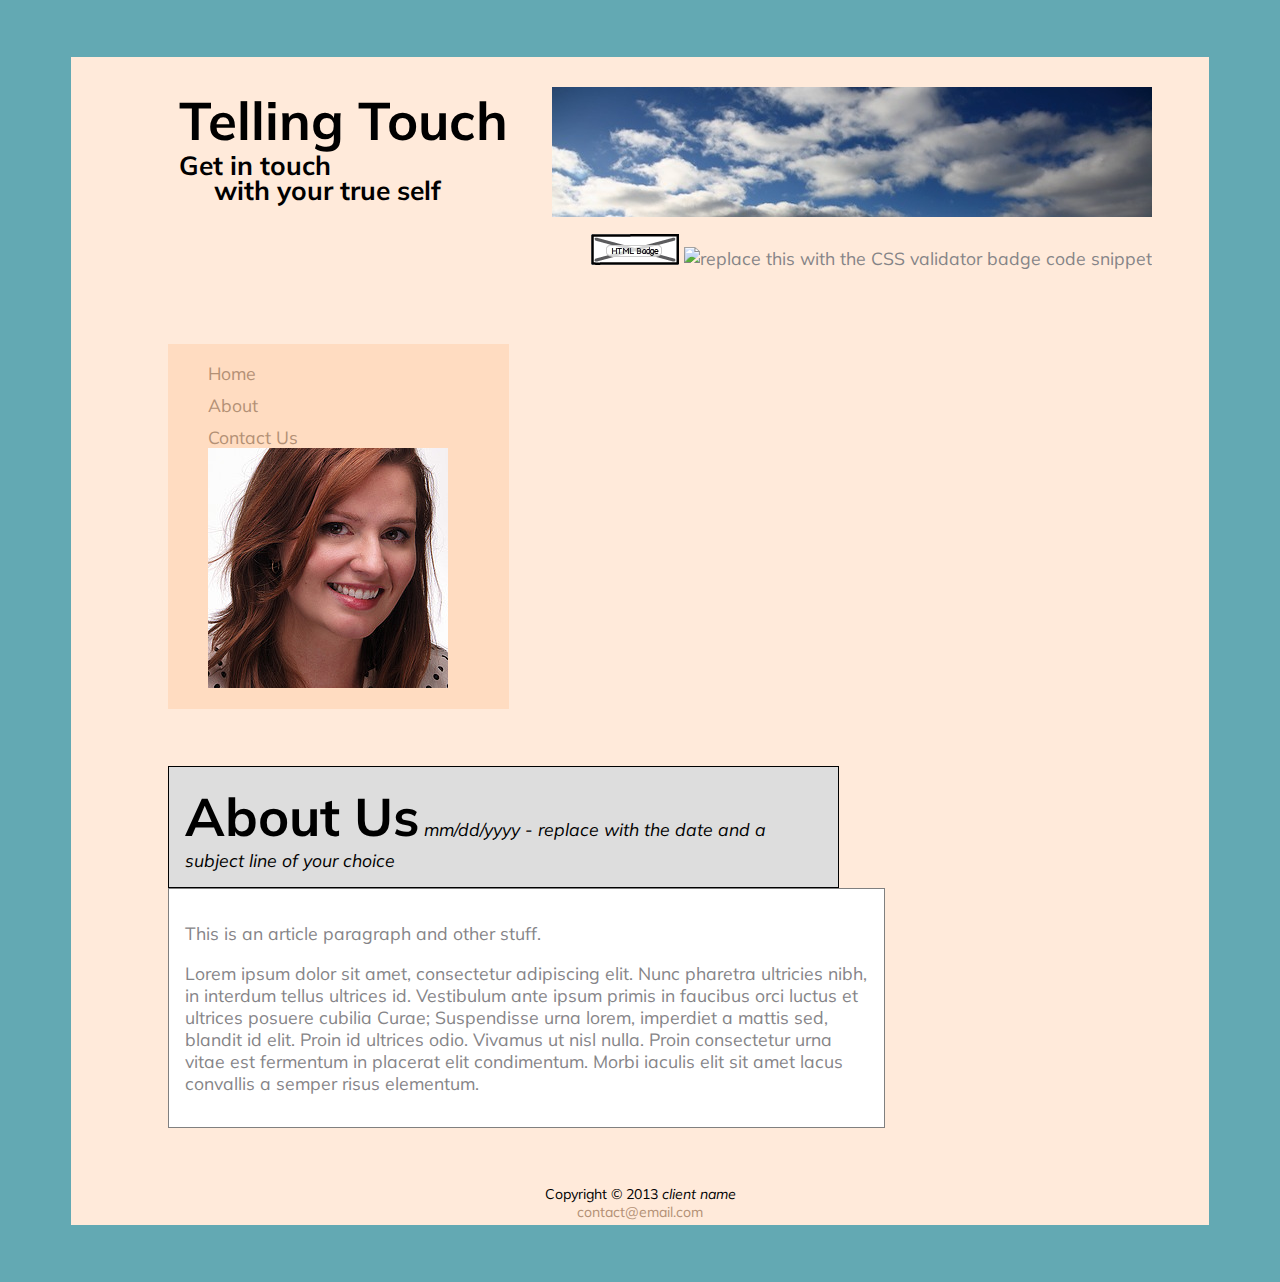
==== about.html @ 6f2949cd "completed iteration 4, added headshot to nav" ====
<!DOCTYPE html>

<!-- The doctype declares the type of coding the HTML page uses so that the browser knows how to render it. -->

<!-- The  html tag contains everything on the page: head and body-->
<html lang="en">

  <!-- The "head" container includes all the information the browser needs to display the page -->
  <head>
    <!-- Applies fonts from Google web fonts -->
    <link href='http://fonts.googleapis.com/css?family=Muli:300,400,300italic' rel='stylesheet' type='text/css'>
    <!-- the "meta" tag is used to provide, ah, meta-information about the page. 
         This one is another method to the browser what this content is and what character set we are using 
    -->
    <meta http-equiv="Content-Type" content="text/html; charset=UTF-8" />

    <!-- edit the title to include your name and make it in possesive case (http://englishplus.com/grammar/00000364.htm) -->
    <title>Telling Touch - About Us</title>
    
    <!-- The "link" tag identifies your external CSS style sheet. Edit this link to use your particular file  -->
    <link rel="stylesheet" type="text/css" href="stylesheets/responsive_styles.css" />
  </head>

  <!-- The "body" tag container includes the structure and content of the page -->
  <body>

    <div class="container"> <!-- contains everything on the page; used for centering and margins-->

    	<header class="header"> <!-- contains the constant stuff at the top of the page -->
        <div class="page_heading">
          <img class="sky_logo" 
               src="client_assets/logo.jpg" 
               alt="sky_logo" 
               width="600" 
               height="130">
          <h1>Telling Touch <br> <span class="subtitle">Get in touch <br> <span class="right_subtitle">with your true self</span></span></h1>
        </div>

        <div class="validation_badge">

          <!-- replace this html with the html snippets that displays your validation badges of the client wants this. -->
          <p class="valid">
            <img src="images/html_validation_badge_mockup.png" 
                 alt="replace this with the HTML validator badge code snippet" 
                 height="31" 
                 width="88" 
            />
          </p>
          <!-- Notice that the indentation style of the second segment of code is all on one line. Which one is more readable for you? -->
          <p class="valid">
            <img src="http://jigsaw.w3.org/css-validator/images/vcss" 
                 alt="replace this with the CSS validator badge code snippet" 
                 height="31" 
                 width="88" 
            />
          </p>
        </div><!--end badge-->
      </header>

    <section class="main">

      <nav>
        <ul>
        <li><a href="index.html">Home</a></li>
        <li><a href="about.html">About</a></li>
        <li><a href="contact.html">Contact Us</a></li>
        <li><img src="client_assets/headshot.jpg"></li>
        </ul>
      </nav>

    		
      <section class="articles">

    	<article>
      	<div class="article_heading">
      	 <h1>About Us</h1> <i>mm/dd/yyyy - replace with the date and a subject line of your choice</i>
      	</div>
      	<div class="article_content">
          <p>This is an article paragraph and other stuff.</p>
          <p>Lorem ipsum dolor sit amet, consectetur adipiscing elit. Nunc pharetra ultricies nibh, in interdum tellus ultrices id. Vestibulum ante ipsum primis in faucibus orci luctus et ultrices posuere cubilia Curae; Suspendisse urna lorem, imperdiet a mattis sed, blandit id elit. Proin id ultrices odio. Vivamus ut nisl nulla. Proin consectetur urna vitae est fermentum in placerat elit condimentum. Morbi iaculis elit sit amet lacus convallis a semper risus elementum.</p>
      	</div>		
    	</article>

      </section><!--end of articles section-->

    </section>
    	<!-- the footer area sits at the bottom of the page -->

    	<footer class="footer">
        <!-- edit the footer to include your name  -->
    	 Copyright &copy; 2013 <i>client name</i>
        <div class="contact_information">
          <a href="mailto:contact@email.com">contact@email.com</a>
        </div>
    	</footer>
  	</div>  <!-- .container -->


  </body>
</html>
---- stylesheets/responsive_styles.css ----
/* 

This file contains all your CSS style rules. 
indent = 2 spaces, not tabs 

Reference: http://www.w3schools.com/css/default.asp

*/

/* because every browser has a built in stylesheet we have to reset those properties that we want to manipulate later. We do this by setting those properties to zero for the entire HTML document and any other tag selectors we want to redefine from scratch*/

html h1 {
  margin: 0;
}

/* next we set up those properties that we want to apply everywhere that is visible on the page using the body selector. Notice the "font-family" */

body {
  font-size: 1.1em;
  font-family: 'Muli', "Helvetica Neue", Helvetica, Verdana, sans-serif;
  background-color: #63A9B3;
}

/* The container sits in the middle of the page and is a fixed width Reference: http://www.w3schools.com/css/css_boxmodel.asp
*/

.container {
  width: 90%;
  margin-left: auto;
  margin-right: auto;
  background-color: #FFEADA;
}

/* The next set of styles pretty much just "open up" the page and create white space */

.header {
  margin: 5%;
  clear: both;
}
  
.page_heading {
    margin-left: 5%;
} 

.author_information {
    margin-left: 5%;
}

/* link elements */

a, li {
  color: #B39075;
  text-decoration: none;
}

a:hover {
  color: #990012;
}

li:nth-child(2), li:nth-child(3) {
  margin-top: 10px;
}

li {
  list-style-type: none;
}

/* Navigation */

nav {
  width: 30%;
  float: left;
  background-color: #FFDCC1;
  margin-left: 8.5%;
}

/* body copy */

p {
  color: #858487;
}

/* Rules for styling header on the page */

.header {
  overflow: auto;
}

.page_heading{
  margin-top: 30px;
}

h1 {
  font-size: 3em;
  display: inline-block;
}

h1, h2 {
  clear: both;
}

.sky_logo {
  float: right;
}

.subtitle {
  font-size: .5em;
  display: block;
  line-height: 25px;
}

.right_subtitle {
  margin-left: 35px;
}

.validation_badge {
  float: right;
  clear: both;
}

.valid{
  display: inline-block;
}

/* the next three rules set the appearance of each weekly article, adding more whitespace, etc. */

.articles {
  margin: 5%;
  width: 70%;
  float: left;
}

.article_heading {
  width: 80%;
  margin-left: 5%;
  padding: 2%;
  border: 1px solid black;
  background-color: #dddddd;

}

.article_content {
  margin: 0 5% 0 5%;
  padding: 2%;
  border:1px solid gray;
  background-color: #ffffff;

}

/* finally, the footer stretches across the whole page width in an open, centered sort of way. */
.footer {
  font-size: .80em;
  min-height: 40px;
  text-align: center;
  margin: 5%;
  clear: both;

}

@media (max-width: 600px) {
  .validation_badge {
    display: none;
  }
  .article_heading {
    border: none;
    background-color: white;
  }
  .container {
    width: 100%;
    margin:0;
    background-color: white;
  }

}
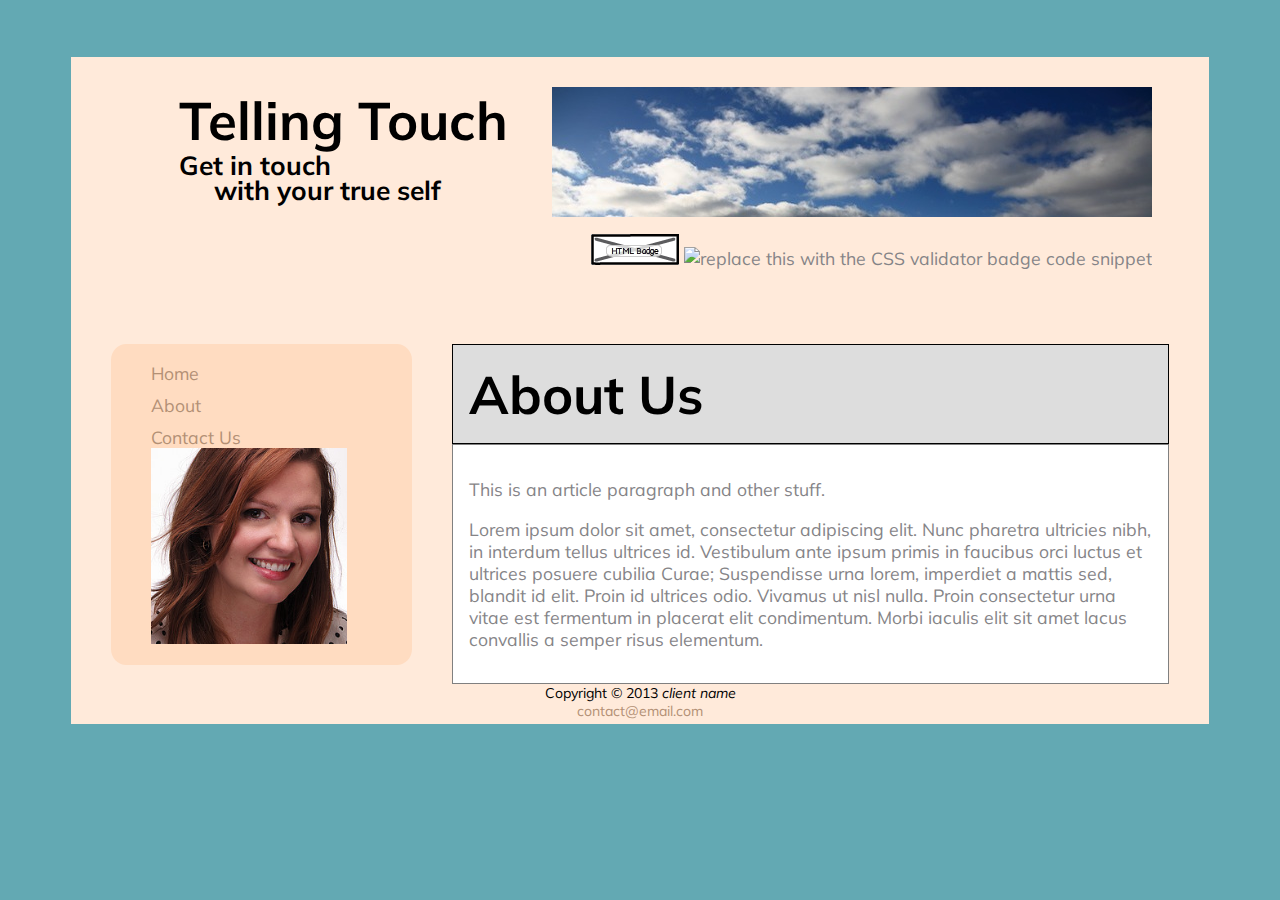
==== commit 30dbb143: "standardized layout across page, added rounded corners to nav, improved headhot sizing" ====
--- a/about.html
+++ b/about.html
@@ -64,7 +64,7 @@
         <li><a href="index.html">Home</a></li>
         <li><a href="about.html">About</a></li>
         <li><a href="contact.html">Contact Us</a></li>
-        <li><img src="client_assets/headshot.jpg"></li>
+        <li><img src="client_assets/headshot.jpg" ID="headshot"></li>
         </ul>
       </nav>
 
@@ -73,7 +73,7 @@
 
     	<article>
       	<div class="article_heading">
-      	 <h1>About Us</h1> <i>mm/dd/yyyy - replace with the date and a subject line of your choice</i>
+      	 <h1>About Us</h1>
       	</div>
       	<div class="article_content">
           <p>This is an article paragraph and other stuff.</p>
--- a/stylesheets/responsive_styles.css
+++ b/stylesheets/responsive_styles.css
@@ -68,16 +68,25 @@
 /* Navigation */
 
 nav {
-  width: 30%;
+  width: 26.5%;
   float: left;
   background-color: #FFDCC1;
-  margin-left: 8.5%;
+  margin-left: 3.5%;
+  border-radius: 5%;
 }
 
+#main {
+  display: inline-block;
+}
 /* body copy */
 
 p {
   color: #858487;
+}
+
+#headshot {
+  max-width: 75%;
+  max-height: 75%;
 }
 
 /* Rules for styling header on the page */
@@ -125,14 +134,14 @@
 /* the next three rules set the appearance of each weekly article, adding more whitespace, etc. */
 
 .articles {
-  margin: 5%;
+/*  margin: 5%;*/
   width: 70%;
-  float: left;
+  float: right;
 }
 
 .article_heading {
-  width: 80%;
-  margin-left: 5%;
+/*  width: 80%;*/
+  margin: 0 5%;
   padding: 2%;
   border: 1px solid black;
   background-color: #dddddd;
@@ -140,6 +149,7 @@
 }
 
 .article_content {
+/*  width: 80%;*/
   margin: 0 5% 0 5%;
   padding: 2%;
   border:1px solid gray;
